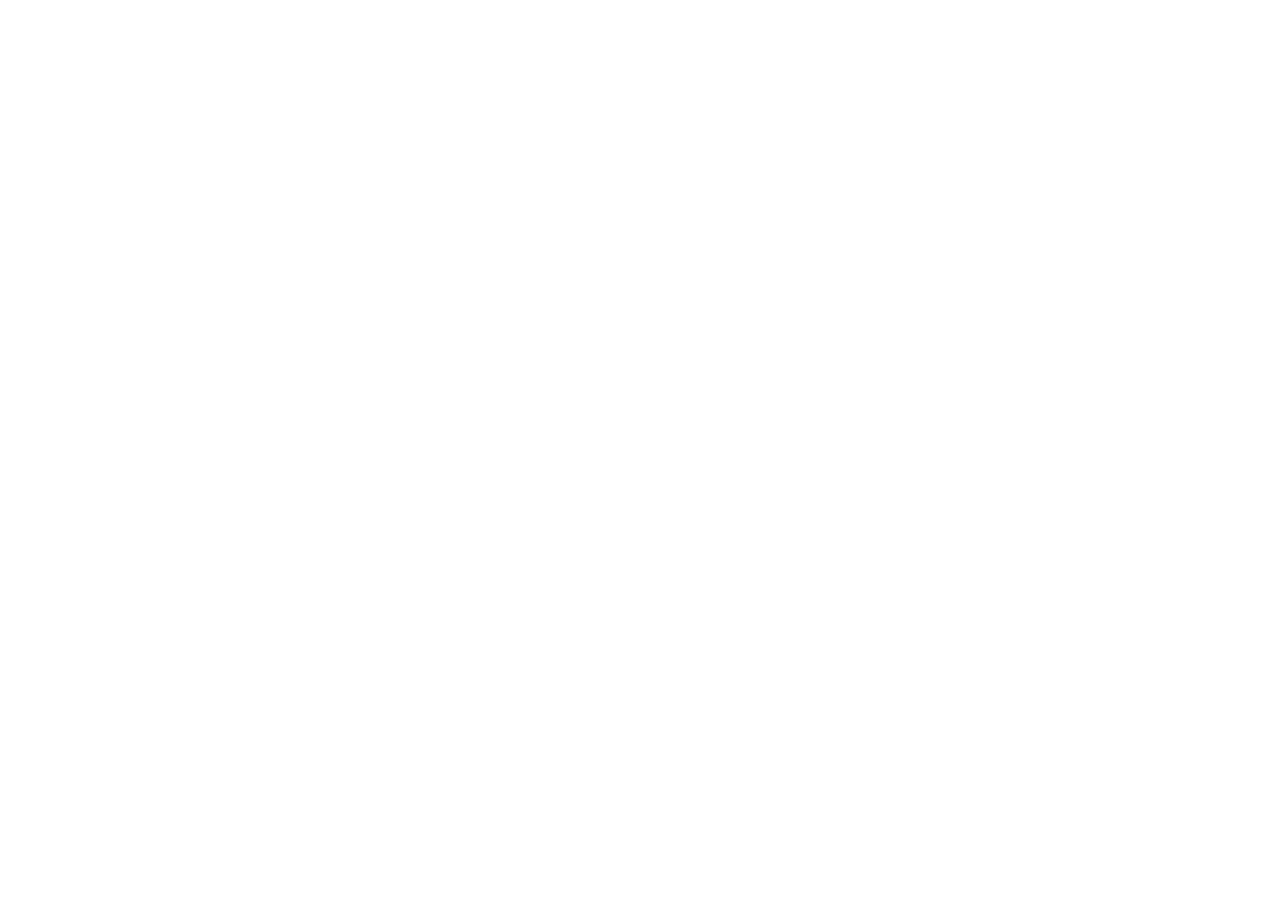
==== index.html @ 81f005d2 "Update index.html" ====
<!doctype html>
<html lang="en">

<head>
  <meta charset="UTF-8" />
  <meta name="viewport" content="width=device-width, initial-scale=1.0" />
  <meta name="description" content="Quieres ser mi San Valentin?🥹❤️" />
  <meta name="author" content="Your Name" />
  <meta name="robots" content="index, follow" />
  <meta name="og:title" content="Be my Valentine?❤️" />
  <meta name="og:description" content="Quieres ser mi San Valentin?🥹❤️" />
  <meta name="og:image" content="https://i.imgur.com/8q884zIl.png" />
  <meta name="og:url" content="https://formyvalentine.netlify.app/" />
  <meta name="og:site_name" content="Be my Valentine?❤️" />
  <meta name="og:type" content="website" />
  <meta name="twitter:title" content="Be my Valentine?❤️" />
  <meta name="twitter:description" content="Will you be my Valentine?🥹❤️" />
  <meta name="twitter:image" content="https://i.imgur.com/8q884zIl.png" />
  <meta name="twitter:url" content="https://formyvalentine.netlify.app/" />
  <meta name="twitter:creator" content="@xevenbiswas" />
  <title>Be my Valentine?</title>
  <link rel="icon" type="image/x-icon" href="/favicon.ico">
  <link rel="apple-touch-icon" sizes="180x180" href="/apple-touch-icon.png">
  <link rel="icon" type="image/png" sizes="32x32" href="/favicon-32x32.png">
  <link rel="icon" type="image/png" sizes="16x16" href="/favicon-16x16.png">
  <script type="text/javascript">
    (function(c,l,a,r,i,t,y){
        c[a]=c[a]||function(){(c[a].q=c[a].q||[]).push(arguments)};
        t=l.createElement(r);t.async=1;t.src="https://www.clarity.ms/tag/"+i;
        y=l.getElementsByTagName(r)[0];y.parentNode.insertBefore(t,y);
    })(window, document, "clarity", "script", "kwx3exx6k9");
</script>
</head>

<body>
  <div id="root"></div>
  <script type="module" src="/src/main.jsx"></script>
</body>

</html>
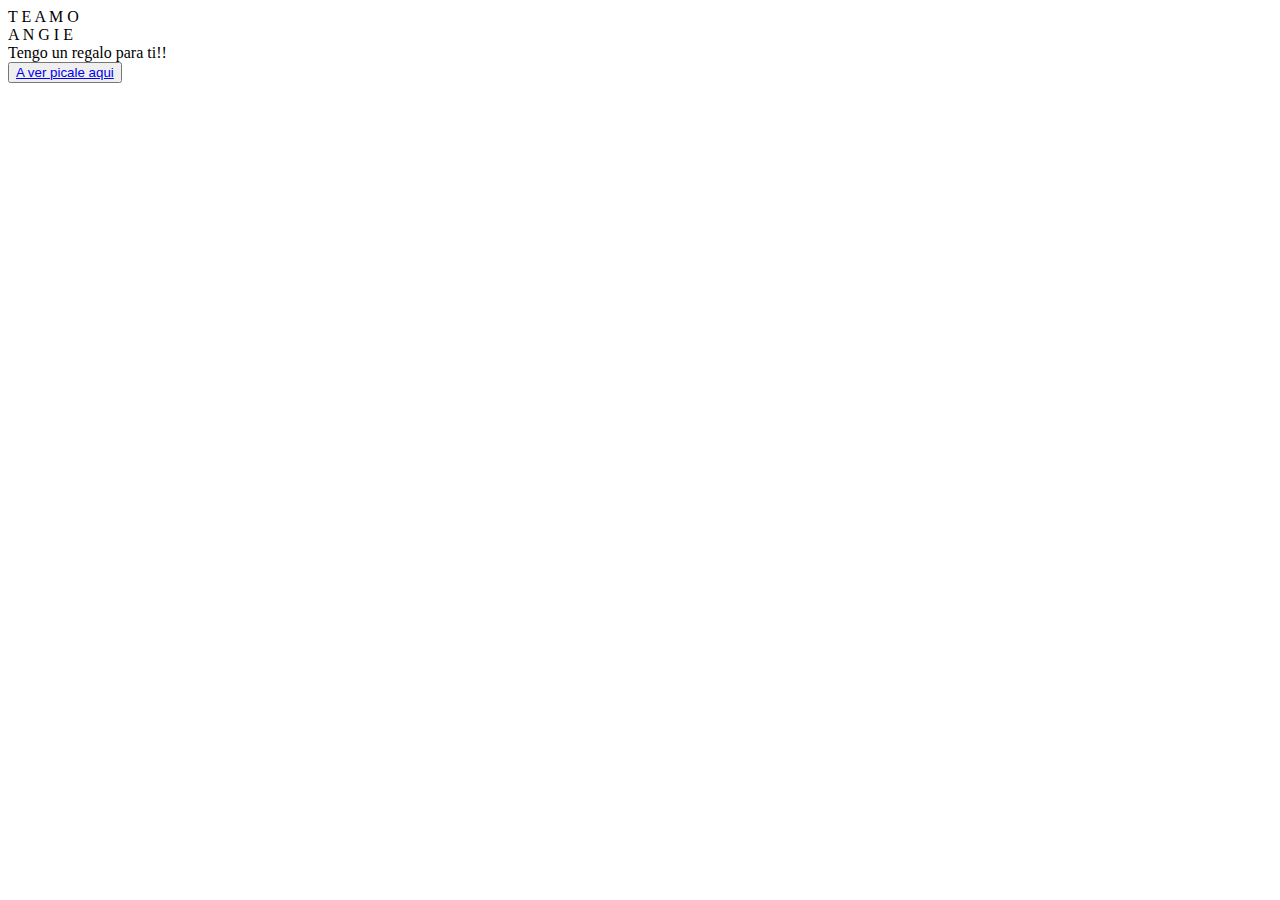
==== commit 338fef94: "Add files via upload" ====
--- a/index.html
+++ b/index.html
@@ -1,40 +1,38 @@
-<!doctype html>
+<!DOCTYPE html>
 <html lang="en">
+<head>
+    <meta charset="UTF-8">
+    <meta http-equiv="X-UA-Compatible" content="IE=edge">
+    <meta name="viewport" content="width=device-width, initial-scale=1.0">
+    <link rel="stylesheet" href="css/style.css">
+    <link rel="icon" href="img/flowers.png" type="image/x-icon">
+    <title>FLORES</title>
+</head>
+<body>
+    <div class="greetings">
 
-<head>
-  <meta charset="UTF-8" />
-  <meta name="viewport" content="width=device-width, initial-scale=1.0" />
-  <meta name="description" content="Quieres ser mi San Valentin?🥹❤️" />
-  <meta name="author" content="Your Name" />
-  <meta name="robots" content="index, follow" />
-  <meta name="og:title" content="Be my Valentine?❤️" />
-  <meta name="og:description" content="Quieres ser mi San Valentin?🥹❤️" />
-  <meta name="og:image" content="https://i.imgur.com/8q884zIl.png" />
-  <meta name="og:url" content="https://formyvalentine.netlify.app/" />
-  <meta name="og:site_name" content="Be my Valentine?❤️" />
-  <meta name="og:type" content="website" />
-  <meta name="twitter:title" content="Be my Valentine?❤️" />
-  <meta name="twitter:description" content="Will you be my Valentine?🥹❤️" />
-  <meta name="twitter:image" content="https://i.imgur.com/8q884zIl.png" />
-  <meta name="twitter:url" content="https://formyvalentine.netlify.app/" />
-  <meta name="twitter:creator" content="@xevenbiswas" />
-  <title>Be my Valentine?</title>
-  <link rel="icon" type="image/x-icon" href="/favicon.ico">
-  <link rel="apple-touch-icon" sizes="180x180" href="/apple-touch-icon.png">
-  <link rel="icon" type="image/png" sizes="32x32" href="/favicon-32x32.png">
-  <link rel="icon" type="image/png" sizes="16x16" href="/favicon-16x16.png">
-  <script type="text/javascript">
-    (function(c,l,a,r,i,t,y){
-        c[a]=c[a]||function(){(c[a].q=c[a].q||[]).push(arguments)};
-        t=l.createElement(r);t.async=1;t.src="https://www.clarity.ms/tag/"+i;
-        y=l.getElementsByTagName(r)[0];y.parentNode.insertBefore(t,y);
-    })(window, document, "clarity", "script", "kwx3exx6k9");
-</script>
-</head>
-
-<body>
-  <div id="root"></div>
-  <script type="module" src="/src/main.jsx"></script>
+        <span>T</span>
+        <span>E</span>
+        <span>A</span>
+        <span>M</span>
+        <span>O</span>
+    </div>
+    <div class="greetings">
+        <span>A</span>
+        <span>N</span>
+        <span>G</span>
+        <span>I</span>
+        <span>E</span>
+        <span></span>
+    </div>
+    <div class="description">
+        <span>Tengo un regalo para ti!!</span>
+    </div>
+    <div class="button">
+        <button>
+            <a href="FLORES.html">A ver picale aqui</a>
+        </button>
+        
+    </div>
 </body>
-
-</html>
+</html>